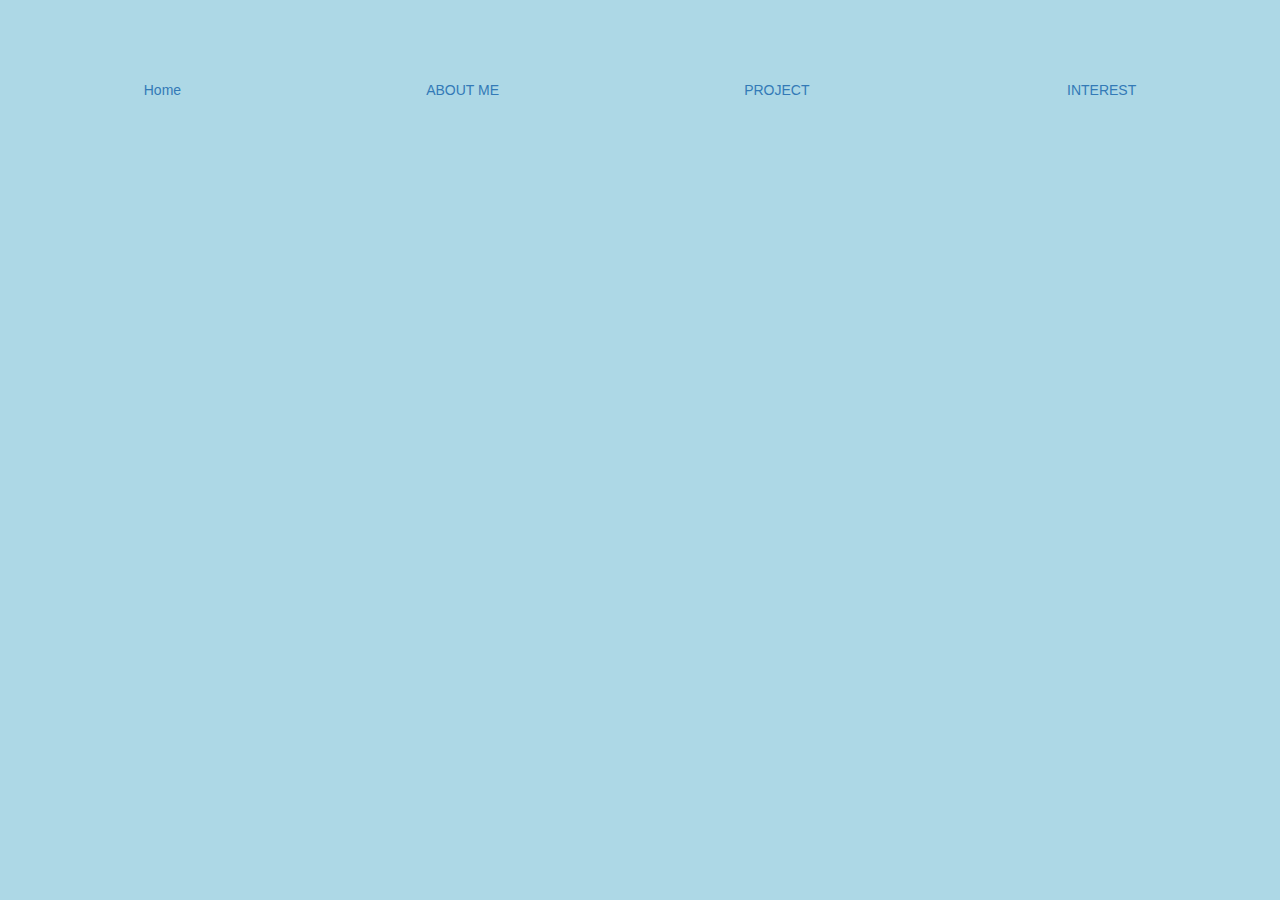
==== about.html @ 4671d0cb "add nav bar for all" ====
<!DOCTYPE html>
<html lang="en">
  <head>
    <meta charset="utf-8">
    <meta http-equiv="X-UA-Compatible" content="IE=edge">
    <meta name="viewport" content="width=device-width, initial-scale=1">
    <!-- The above 3 meta tags *must* come first in the head; any other head content must come *after* these tags -->
    <title>Yoona Park</title>

    <!-- Bootstrap -->
    <link href="assets/css/bootstrap.min.css" rel="stylesheet">
      <link rel = "stylesheet" href="assets/css/style.css">
    <!-- HTML5 shim and Respond.js for IE8 support of HTML5 elements and media queries -->
    <!-- WARNING: Respond.js doesn't work if you view the page via file:// -->
    <!--[if lt IE 9]>
      <script src="https://oss.maxcdn.com/html5shiv/3.7.3/html5shiv.min.js"></script>
      <script src="https://oss.maxcdn.com/respond/1.4.2/respond.min.js"></script>
    <![endif]-->
  </head>
  <body>
    <!--Navigation Bar-->
      <div class="container-fluid">
          <ul class="nav nav-pills nav-justified" role="tablist">
            <li><a href="index.html">Home</a></li>
            <li><a href="about.html">ABOUT ME</a></li>
            <li><a href="project.html">PROJECT</a></li> 
            <li><a href="project.html">INTEREST</a></li>
          </ul>
      </div>
      
      
    
      
      
      

    <!-- jQuery (necessary for Bootstrap's JavaScript plugins) -->
    <script src="https://ajax.googleapis.com/ajax/libs/jquery/1.12.4/jquery.min.js"></script>
    <!-- Include all compiled plugins (below), or include individual files as needed -->
    <script src="assets/js/bootstrap.min.js"></script>
  </body>
</html>
---- assets/css/style.css ----
body{
    background: lightblue;
}
.container-fluid {
    padding-top: 70px;
    padding-bottom: 70px;
}



.indeximg{
    border:4px solid white;
    margin-bottom: 20px;
    transform:          rotate(270deg);
    -ms-transform:      rotate(270deg);
    -moz-transform:     rotate(270deg);
    -webkit-transform:  rotate(270deg);
    -o-transform:       rotate(270deg);
}

.indextxt{
    color: white;
}

h3{
    font-family: monospace;
}

.fa {
    padding-top:10pt;
    color:white;
}
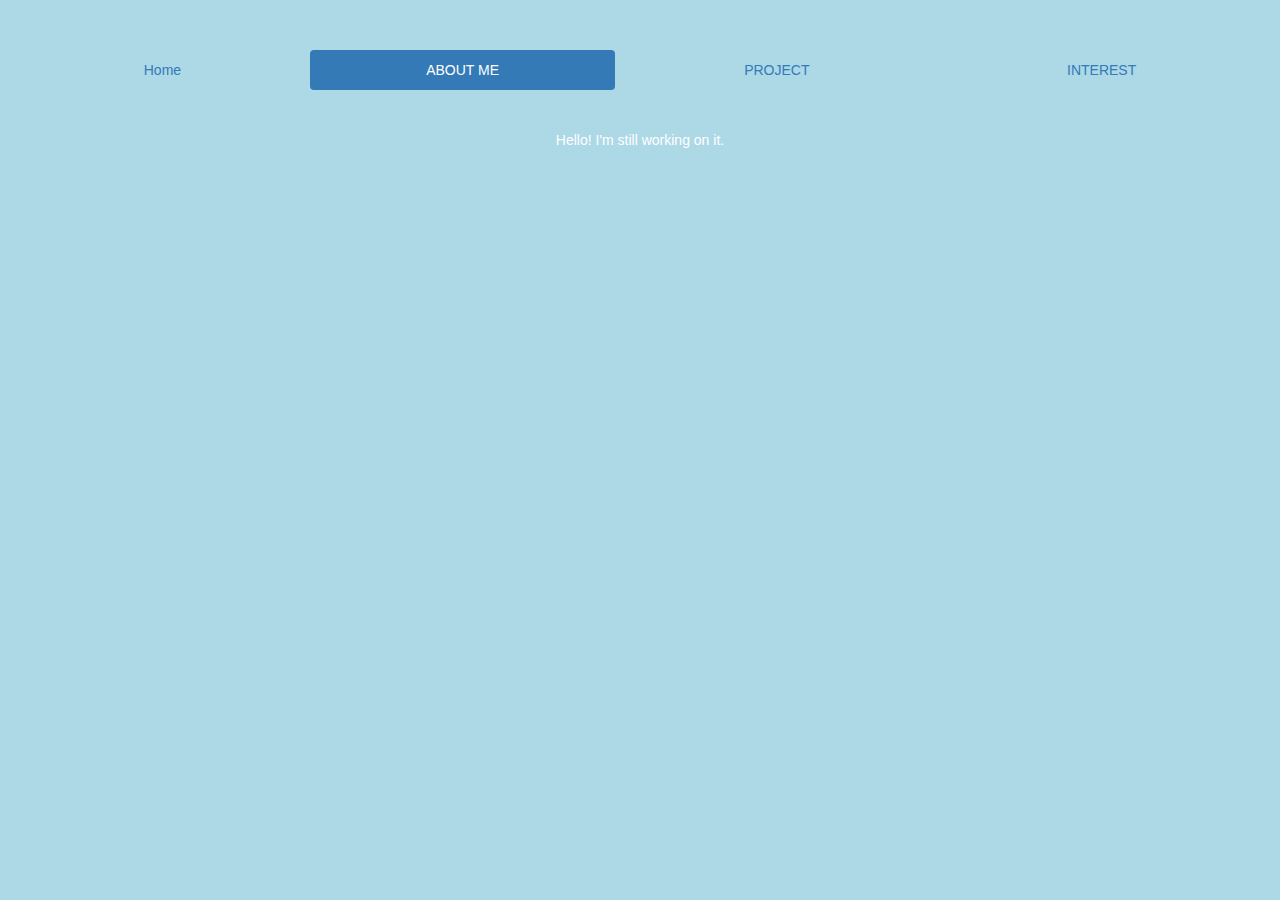
==== commit 722a60bb: "white txt" ====
--- a/about.html
+++ b/about.html
@@ -22,16 +22,16 @@
       <div class="container-fluid">
           <ul class="nav nav-pills nav-justified" role="tablist">
             <li><a href="index.html">Home</a></li>
-            <li><a href="about.html">ABOUT ME</a></li>
+            <li class="active"><a href="about.html">ABOUT ME</a></li>
             <li><a href="project.html">PROJECT</a></li> 
-            <li><a href="project.html">INTEREST</a></li>
+            <li><a href="interest.html">INTEREST</a></li>
           </ul>
       </div>
       
       
-    
-      
-      
+    <div class="text-center whitetxt">
+      Hello! I'm still working on it. 
+    </div>   
       
 
     <!-- jQuery (necessary for Bootstrap's JavaScript plugins) -->
--- a/assets/css/style.css
+++ b/assets/css/style.css
@@ -3,8 +3,8 @@
     background: lightblue;
 }
 .container-fluid {
-    padding-top: 70px;
-    padding-bottom: 70px;
+    padding-top: 50px;
+    padding-bottom: 40px;
 }
 
 
@@ -19,7 +19,7 @@
     -o-transform:       rotate(270deg);
 }
 
-.indextxt{
+.whitetxt{
     color: white;
 }
 
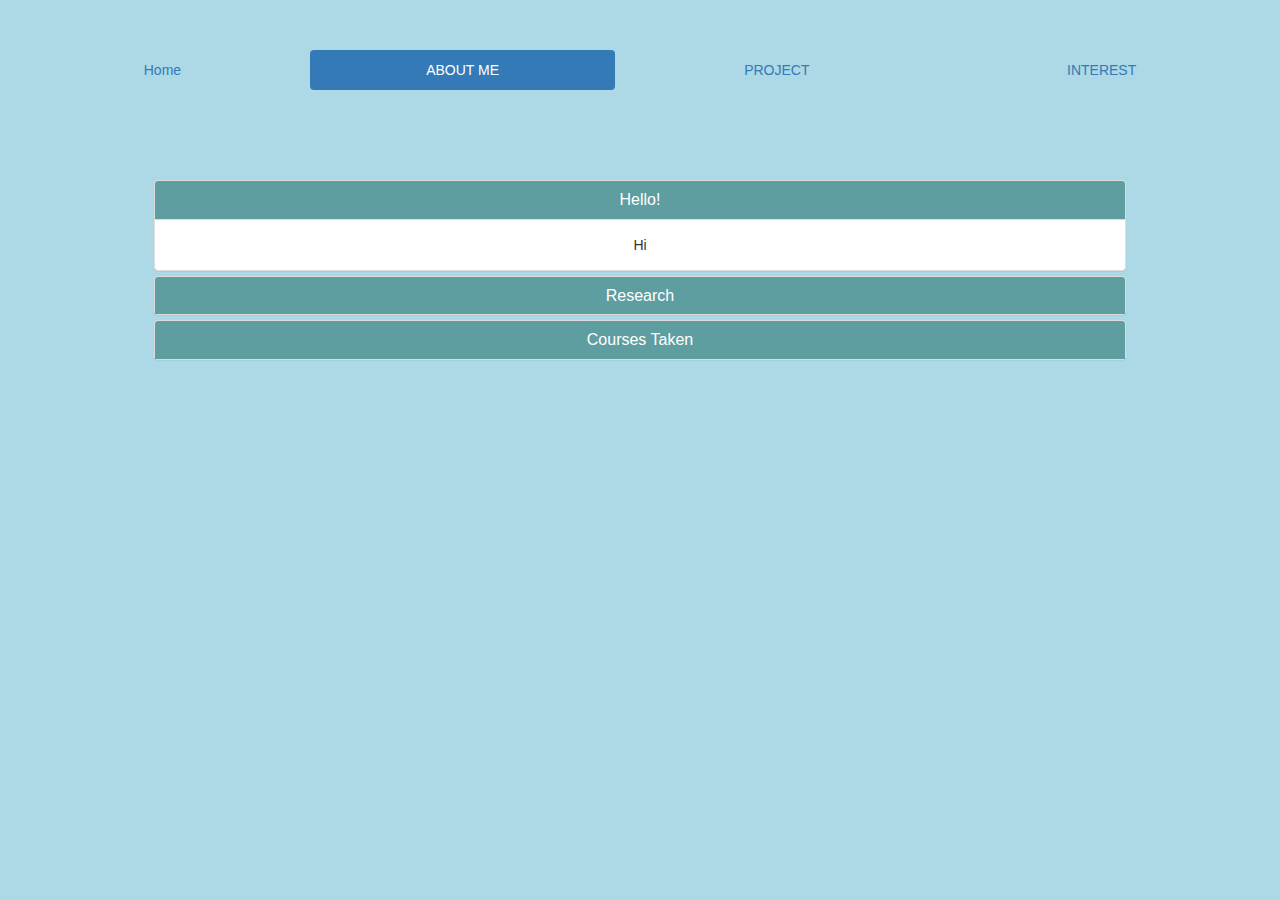
==== commit 7dd68ef4: "update about" ====
--- a/about.html
+++ b/about.html
@@ -28,11 +28,85 @@
           </ul>
       </div>
       
-      
-    <div class="text-center whitetxt">
-      Hello! I'm still working on it. 
-    </div>   
-      
+      <div class="panel-group aboutdiv text-center" id="accordion">
+          <div class="panel panel-default">
+            <div class="panel-heading">
+              <h4 class="panel-title">
+                <a data-toggle="collapse" data-parent="#accordion" href="#collapse1">
+                Hello!</a>
+              </h4>
+            </div>
+            <div id="collapse1" class="panel-collapse collapse in">
+              <div class="panel-body"> Hi</div>
+            </div>
+          </div>
+          <div class="panel panel-default">
+            <div class="panel-heading">
+              <h4 class="panel-title">
+                <a data-toggle="collapse" data-parent="#accordion" href="#collapse2">
+                Research</a>
+              </h4>
+            </div>
+            <div id="collapse2" class="panel-collapse collapse">
+              <div class="panel-body">Donelly Centre</div>
+            </div>
+          </div>
+          <div class="panel panel-default">
+            <div class="panel-heading">
+              <h4 class="panel-title">
+                <a data-toggle="collapse" data-parent="#accordion" href="#collapse3">
+                Courses Taken</a>
+              </h4>
+            </div>
+            <div id="collapse3" class="panel-collapse collapse">
+              <div class="row panel-body">
+                  <div class="col-sm-4">
+                      <b>Computer Science</b>
+                      <ul class="text-left">
+                          <li>Algorithm Design and Analysis (CSC373)</li>
+                          <li>Operating Systems (CSC369)</li>
+                          <li>Introduction to Databases (CSC343)</li>
+                          <li>Software Tools and System Programming (CSC209)</li>
+                          <li>Computer Organization (CSC258)</li>
+                          <li>Data Structures and Analysis (CSC263)</li>
+                          <li>Software Design (CSC207)</li>
+                          <li>Introduction to Theory Computation (CSC236)</li>
+                          <li>Introduction to Computer Science (CSC148)</li>
+                          <li>Mathmatical Expressions and Reasoning for CS(CSC165)</li>
+                      </ul>
+                      
+                  </div>
+                  <div class="col-sm-4">
+                      <b>Life Science</b>
+                      <ul class="text-left">
+                          <li>Physiology Lab (PSL372)</li>
+                          <li>Human Physiology I,II (PSL300, 301)</li>
+                          <li>Biochemistry I,II (BCH210, 311)</li>
+   
+                          <li>Organic Chemistry I,II(CHM138, 247)</li>
+                          <li>Physical Chemistry (CHM220)</li>
+                          <li>Chemistry : Physical Principle(CHM139)</li>
+                          <li>Genomes to Ecosystems (BIO220)</li>
+                          <li>Molecular and Cell Biology (BIO130)</li>
+                          <li>Adaptation and Biodiversity(BIO120)</li>
+                          <li>Introduction to Psychology (PSY100)</li>
+                      </ul>
+                  </div>
+                  <div class="col-sm-4">
+                      <b>Others</b>
+                      <ul class="text-left">
+                          <li>Probability of Computer Application (STA247)</li>
+                          <li>The Practice of Statistics(STA220)</li>
+                          <li>Linear Algebra (MAT223)</li>
+                          <li>Calculus I,II (MAT135, 136)</li>
+                          <li>Physics I,II (PHY131, 132)</li>
+                      </ul>
+                  </div>
+                
+              </div>
+            </div>
+          </div>
+        </div>
 
     <!-- jQuery (necessary for Bootstrap's JavaScript plugins) -->
     <script src="https://ajax.googleapis.com/ajax/libs/jquery/1.12.4/jquery.min.js"></script>
--- a/assets/css/style.css
+++ b/assets/css/style.css
@@ -1,4 +1,8 @@
 
+
+/*
+* General
+*/
 body{
     background: lightblue;
 }
@@ -7,7 +11,17 @@
     padding-bottom: 40px;
 }
 
+.whitetxt{
+    color: white;
+}
 
+h3{
+    font-family: monospace;
+}
+
+/*
+* index.html
+*/
 
 .indeximg{
     border:4px solid white;
@@ -19,15 +33,25 @@
     -o-transform:       rotate(270deg);
 }
 
-.whitetxt{
-    color: white;
-}
-
-h3{
-    font-family: monospace;
-}
-
 .fa {
     padding-top:10pt;
     color:white;
 }
+
+/*
+* about.html
+*/
+
+.aboutdiv{
+    padding-top: 50px;
+    padding-bottom: 40px;
+    margin-left: 12%;
+    margin-right: 12%;
+}
+
+.panel-default > .panel-heading {
+    background-color: cadetblue;
+    border-color: cadetblue;
+    color:white;
+}
+
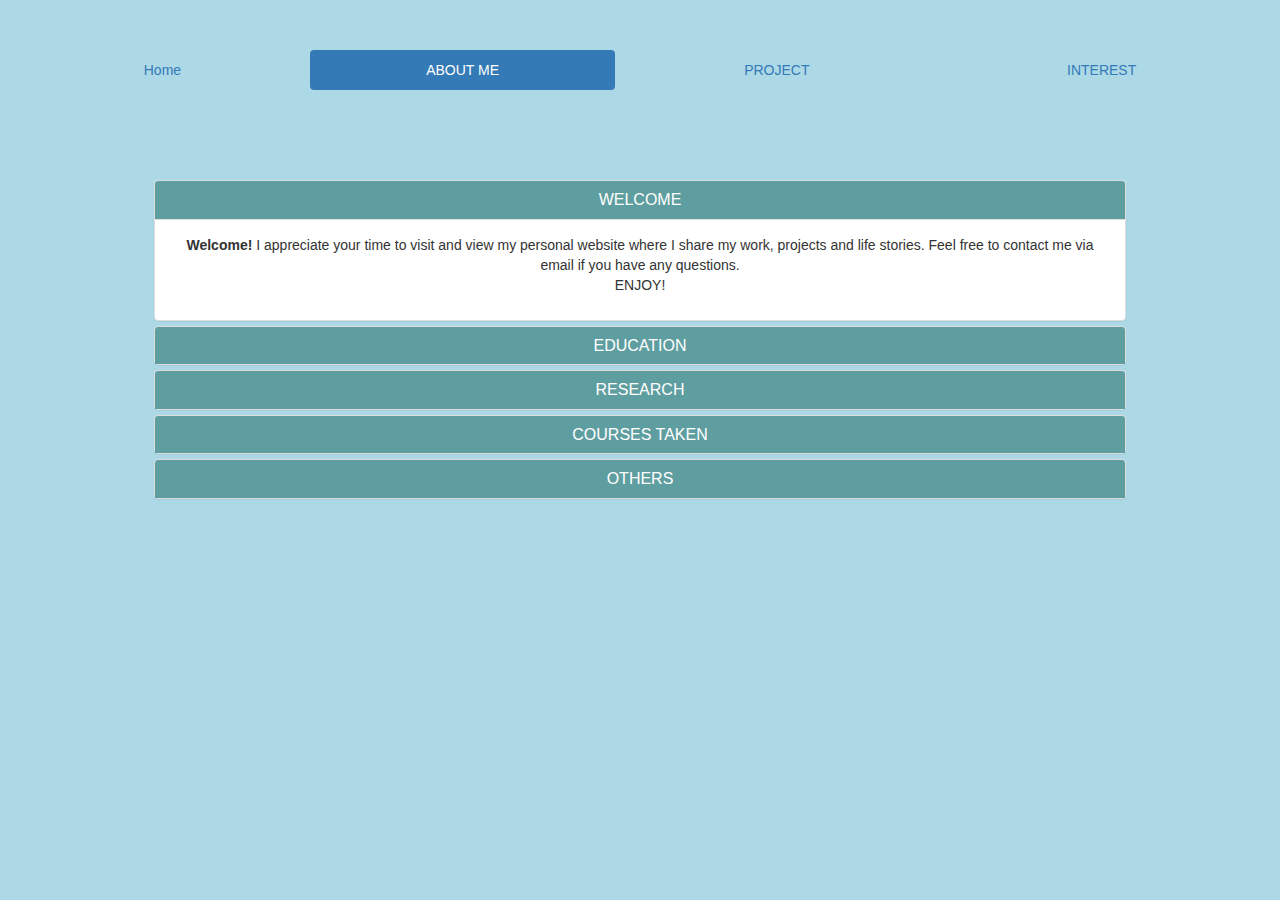
==== commit e19e8b7a: "update about accordion" ====
--- a/about.html
+++ b/about.html
@@ -18,7 +18,7 @@
     <![endif]-->
   </head>
   <body>
-    <!--Navigation Bar-->
+      <!--Navigation Bar-->
       <div class="container-fluid">
           <ul class="nav nav-pills nav-justified" role="tablist">
             <li><a href="index.html">Home</a></li>
@@ -27,38 +27,76 @@
             <li><a href="interest.html">INTEREST</a></li>
           </ul>
       </div>
-      
+      <!--About Accordion-->
       <div class="panel-group aboutdiv text-center" id="accordion">
+          
+          <!--Welcome-->
           <div class="panel panel-default">
             <div class="panel-heading">
               <h4 class="panel-title">
                 <a data-toggle="collapse" data-parent="#accordion" href="#collapse1">
-                Hello!</a>
+                WELCOME</a>
               </h4>
             </div>
             <div id="collapse1" class="panel-collapse collapse in">
-              <div class="panel-body"> Hi</div>
+              <div class="panel-body">
+                  <span><b>Welcome!</b></span> I appreciate your time to visit and view my personal website where I share my work, projects and life stories. Feel free to contact me via email if you have any questions.
+                  <p>ENJOY!</p>
+              </div>
             </div>
           </div>
+          
+          <!--Education-->
           <div class="panel panel-default">
             <div class="panel-heading">
               <h4 class="panel-title">
                 <a data-toggle="collapse" data-parent="#accordion" href="#collapse2">
-                Research</a>
+                EDUCATION</a>
               </h4>
             </div>
             <div id="collapse2" class="panel-collapse collapse">
-              <div class="panel-body">Donelly Centre</div>
+              <div class="panel-body">
+                  <h4>Undergraduate in University of Toronto</h4>
+                  <p>Computer Science Specialist</p>
+                  <p>Bioinformatics and Computational Biology Specialist</p>
+              </div>
             </div>
           </div>
+          
+          <!--Research-->
           <div class="panel panel-default">
             <div class="panel-heading">
               <h4 class="panel-title">
                 <a data-toggle="collapse" data-parent="#accordion" href="#collapse3">
-                Courses Taken</a>
+                RESEARCH</a>
               </h4>
             </div>
             <div id="collapse3" class="panel-collapse collapse">
+              <div class="panel-body">
+                  <h4>Donnelly center for cellular and biomolecular research</h4>
+                  <p> Nov 2016 - Present</p>
+                  <ul style="list-style: none;">
+                      <li>
+                          Currently creating an application for Chip-seq Data analysis using R.
+                      </li>
+                      <li>
+                          The application compares the control data to sample data, creates a table of result, and plots the resulting data.
+                      </li>
+                  </ul>
+                
+              </div>
+            </div>
+          </div>
+          
+          <!--Courses-->
+          <div class="panel panel-default">
+            <div class="panel-heading">
+              <h4 class="panel-title">
+                <a data-toggle="collapse" data-parent="#accordion" href="#collapse4">
+                COURSES TAKEN</a>
+              </h4>
+            </div>
+            <div id="collapse4" class="panel-collapse collapse">
               <div class="row panel-body">
                   <div class="col-sm-4">
                       <b>Computer Science</b>
@@ -86,6 +124,7 @@
                           <li>Organic Chemistry I,II(CHM138, 247)</li>
                           <li>Physical Chemistry (CHM220)</li>
                           <li>Chemistry : Physical Principle(CHM139)</li>
+                          <li>Genes to Organisms (BIO230)</li>
                           <li>Genomes to Ecosystems (BIO220)</li>
                           <li>Molecular and Cell Biology (BIO130)</li>
                           <li>Adaptation and Biodiversity(BIO120)</li>
@@ -106,7 +145,51 @@
               </div>
             </div>
           </div>
+          
+          <!--Others-->
+          <div class="panel panel-default">
+            <div class="panel-heading">
+              <h4 class="panel-title">
+                <a data-toggle="collapse" data-parent="#accordion" href="#collapse5">
+                OTHERS</a>
+              </h4>
+            </div>
+            <div id="collapse5" class="panel-collapse collapse">
+              <div class="panel-body text-left">
+                  <div class="text-left">
+                      <h5>What I Like</h5>
+                      <ul>
+                          <li>Singing
+                              <p class="small-descript">I LOVE singing, especially K-POP! I sing 1-2 hours per day.<br> 
+                                  Favorite Song: Good Day - IU &nbsp;
+                                  <span><a href="https://www.youtube.com/watch?v=jeqdYqsrsA0" target="_blank">CLICK!</a>
+                                  </span>
+                              </p>
+                          </li>
+                          <li>Swimming
+                              <p class="small-descript">But I'm lazy to go to swimming pool these days..</p>
+                          </li>
+                          <li>Sushi
+                              <p class="small-descript">Healthy I believe.</p>
+                          </li>
+                      </ul>
+                  </div>
+                  
+                  <div class="text-left">
+                      <h5>What I'm Good At</h5>
+                      <ul>
+                          <li>Singing
+                              <p class="small-descript">In my subjective opinion.
+                              </p>
+                          </li>
+                      </ul>
+                  </div>
+                
+              </div>
+            </div>
+          </div>
         </div>
+        
 
     <!-- jQuery (necessary for Bootstrap's JavaScript plugins) -->
     <script src="https://ajax.googleapis.com/ajax/libs/jquery/1.12.4/jquery.min.js"></script>
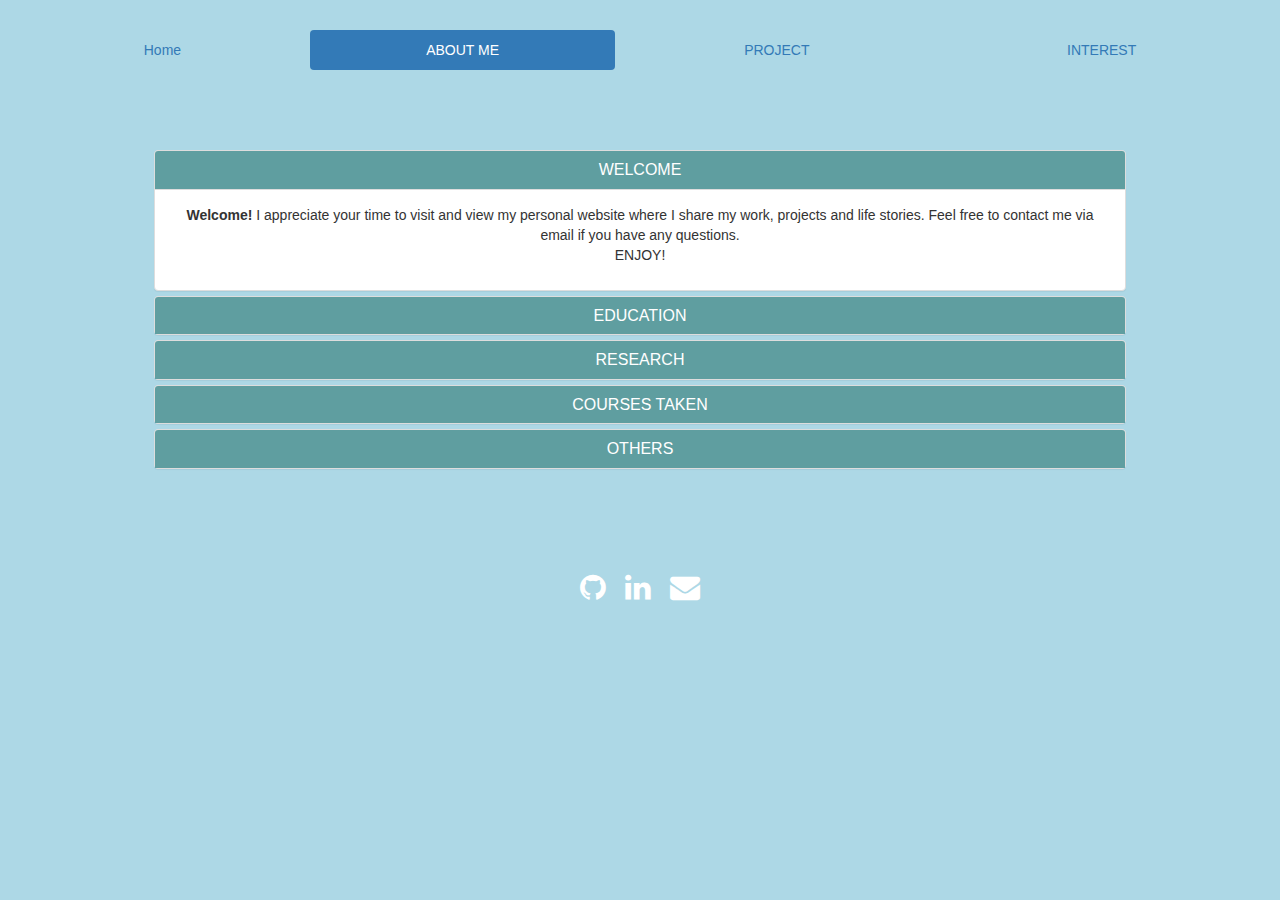
==== commit 5cf32a07: "add icons to all" ====
--- a/about.html
+++ b/about.html
@@ -9,7 +9,9 @@
 
     <!-- Bootstrap -->
     <link href="assets/css/bootstrap.min.css" rel="stylesheet">
-      <link rel = "stylesheet" href="assets/css/style.css">
+    <link rel = "stylesheet" href="assets/css/bootstrap-social.css">
+    <link rel="stylesheet" href="https://cdnjs.cloudflare.com/ajax/libs/font-awesome/4.7.0/css/font-awesome.min.css">
+    <link rel = "stylesheet" href="assets/css/style.css">
     <!-- HTML5 shim and Respond.js for IE8 support of HTML5 elements and media queries -->
     <!-- WARNING: Respond.js doesn't work if you view the page via file:// -->
     <!--[if lt IE 9]>
@@ -57,8 +59,9 @@
             <div id="collapse2" class="panel-collapse collapse">
               <div class="panel-body">
                   <h4>Undergraduate in University of Toronto</h4>
-                  <p>Computer Science Specialist</p>
-                  <p>Bioinformatics and Computational Biology Specialist</p>
+                  <p style="color: gray">4th year</p>
+                  <p>Computer Science Specialist
+                  <br>Bioinformatics and Computational Biology Specialist</p>
               </div>
             </div>
           </div>
@@ -179,7 +182,19 @@
                       <h5>What I'm Good At</h5>
                       <ul>
                           <li>Singing
-                              <p class="small-descript">In my subjective opinion.
+                              <p class="small-descript">
+                                  IU - Good Day is easy peasy. 
+                              </p>
+                          </li>
+                      </ul>
+                  </div>
+                  
+                  <div class="text-left">
+                      <h5>Life Mottos</h5>
+                      <ul>
+                          <li>Be yourself.
+                              <p class="small-descript">
+                                  People don't have to like you and you don't have to care.
                               </p>
                           </li>
                       </ul>
@@ -190,6 +205,22 @@
           </div>
         </div>
         
+    <!--icons-->
+    <div class="container-fluid text-center whitetxt">
+        <a href="https://github.com/yoona3877"
+            target="_blank">
+            <i class="fa fa-github" style="font-size:30px">
+            </i>
+        </a> &nbsp; &nbsp;
+        <a href="https://www.linkedin.com/in/yoona-park-7661b2132/" target="_blank">
+            <i class="fa fa-linkedin" style="font-size:30px">
+            </i>
+        </a> &nbsp; &nbsp;
+        <a href="mailto:yoona.park@mail.utoronto.ca">
+            <i class="fa fa-envelope" style="font-size:30px">
+            </i>
+        </a>
+    </div>
 
     <!-- jQuery (necessary for Bootstrap's JavaScript plugins) -->
     <script src="https://ajax.googleapis.com/ajax/libs/jquery/1.12.4/jquery.min.js"></script>
--- a/assets/css/style.css
+++ b/assets/css/style.css
@@ -7,8 +7,8 @@
     background: lightblue;
 }
 .container-fluid {
-    padding-top: 50px;
-    padding-bottom: 40px;
+    padding-top: 30px;
+    padding-bottom: 30px;
 }
 
 .whitetxt{
@@ -55,3 +55,9 @@
     color:white;
 }
 
+.small-descript{
+    color:gray;
+    font-size: 11px;
+    padding-left: 20px;
+}
+
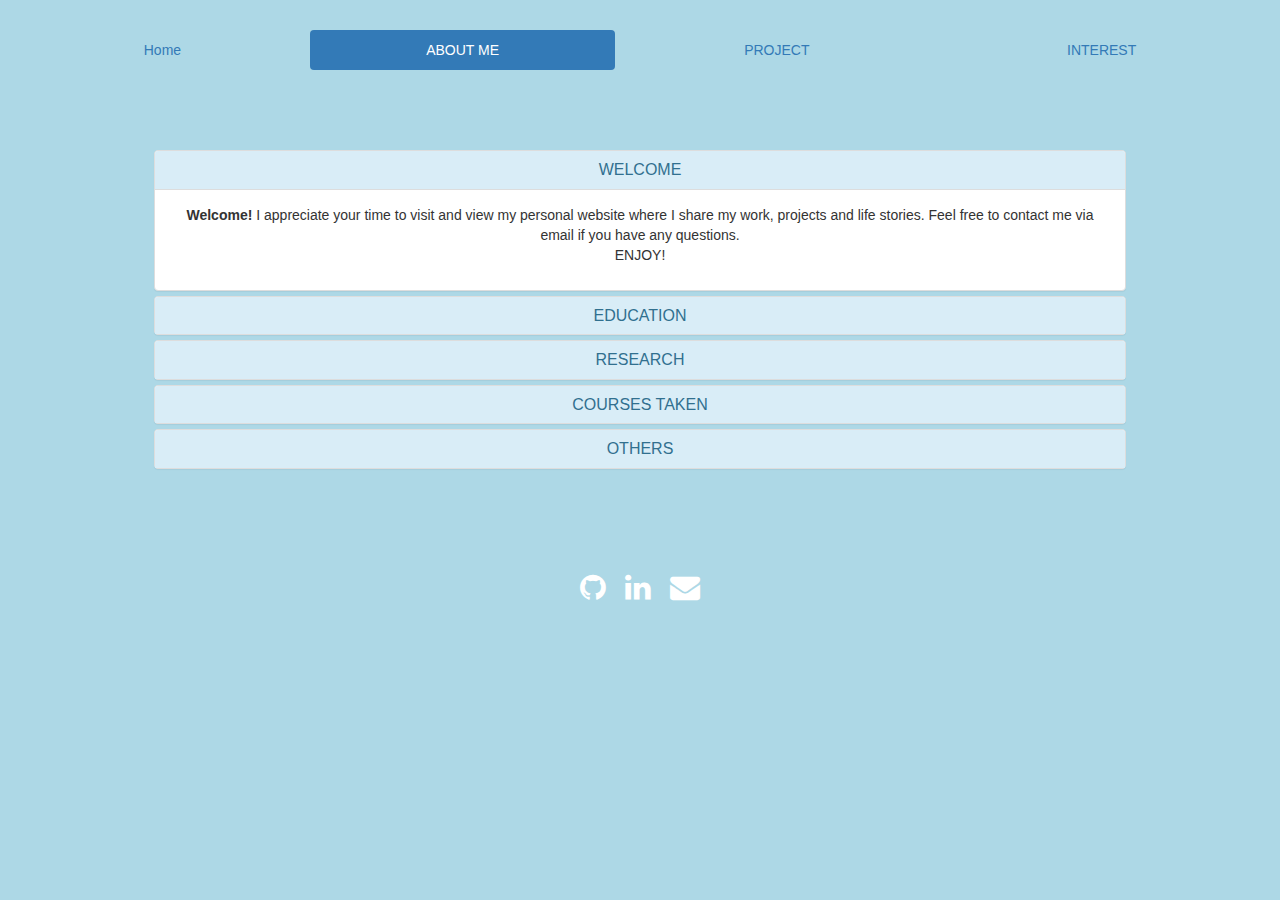
==== commit 71f35b8a: "update project" ====
--- a/about.html
+++ b/about.html
@@ -30,7 +30,7 @@
           </ul>
       </div>
       <!--About Accordion-->
-      <div class="panel-group aboutdiv text-center" id="accordion">
+      <div class="panel-group accordiondiv text-center" id="accordion">
           
           <!--Welcome-->
           <div class="panel panel-default">
--- a/assets/css/style.css
+++ b/assets/css/style.css
@@ -25,7 +25,7 @@
 
 .indeximg{
     border:4px solid white;
-    margin-bottom: 20px;
+    margin-bottom: 45px;
     transform:          rotate(270deg);
     -ms-transform:      rotate(270deg);
     -moz-transform:     rotate(270deg);
@@ -42,7 +42,7 @@
 * about.html
 */
 
-.aboutdiv{
+.accordiondiv{
     padding-top: 50px;
     padding-bottom: 40px;
     margin-left: 12%;
@@ -50,9 +50,9 @@
 }
 
 .panel-default > .panel-heading {
-    background-color: cadetblue;
-    border-color: cadetblue;
-    color:white;
+    background-color: #d9edf7;
+    border-color: #bce8f1;
+    color: #31708f;
 }
 
 .small-descript{
@@ -61,3 +61,7 @@
     padding-left: 20px;
 }
 
+/*
+* project.html
+*/
+
